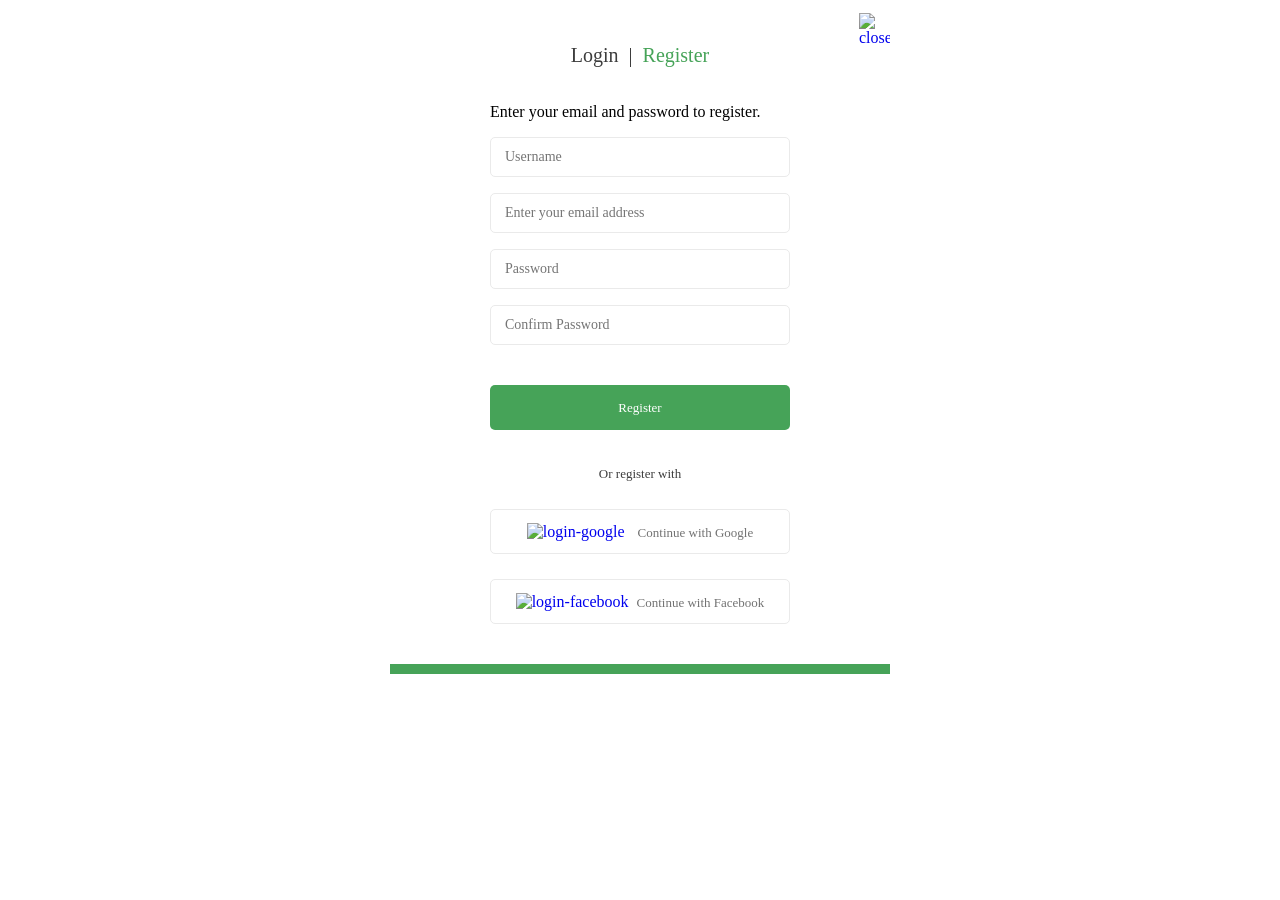
==== registration.html @ 07a2c952 "Homework_7.1" ====
<!DOCTYPE html>
<html lang="en">
<head>
    <meta charset="UTF-8">
    <meta name="viewport" content="width=device-width, initial-scale=1.0">
    <title>Registration</title>
    <link rel="stylesheet" href="./css/registration-reset.css">
    <link rel="stylesheet" href="./css/registration.css">
</head>
<body>
    <div class="container">

        <div class="close">
            <a href="./index.html" class="close_button"><img src="./icons/X.svg" alt="close_button" class="close_button_img"></a>
        </div>

        <div class="container_reg">

            <h1 class="reg_text">Login<span class="reg_text_modification">|</span><span class="reg_text_color">Register</span></h1>

            <h2 class="reg_information">Enter your email and password to register.</h2>

            <div class="container_reg_form">
                <label for="text"></label>
                <input class="container_reg_form_text" placeholder="Username" type="text">
            </div>

            <div class="container_reg_form">
                <label for="email"></label>
                <input class="container_reg_form_text" placeholder="Enter your email address" type="email">
            </div>

            <div class="container_reg_form">
                <label for="password"></label>
                <input class="container_reg_form_text" placeholder="Password" type="password">
            </div>

            <div class="container_reg_form">
                <label for="password"></label>
                <input class="container_reg_form_text" placeholder="Confirm Password" type="password">
            </div>

            <button type="submit" class="btn btn_reg">Register</button>

            <div class="or_reg">
                <h3 class="or_reg_text">Or register with</h3>
            </div>

            <button type="submit" class="btn btn_reg_login_google">
                <a class="btn_reg_login_link" href="#">
                    <img class="btn_reg_login_img" src="./icons/google 1.svg" alt="login-google">
                    <span class="btn_reg_login_link_text text_link_g">Continue with Google</span>
                </a>
            </button>

            <button type="submit" class="btn btn_reg_login_facebook">
                <a class="btn_reg_login_link" href="https://facebook.com">
                    <img class="btn_reg_login_img" src="./icons/facebook 1.svg" alt="login-facebook">
                    <span class="btn_reg_login_link_text text_link_f">Continue with Facebook</span>
                </a>
            </button>
        </div>
        <div class="container_reg_footer"></div>
    </div>
</body>
</html>
---- css/registration.css ----
@font-face {
    font-family: "Cera Pro Regular";
    src: url(../fonts/CeraPro-Regular.eot) format(eot),
         url(../fonts/CeraPro-Regular.ttf) format(TruType),
         url(../fonts/CeraPro-Regular.woff) format(woff);
         font-weight: 400;
}

@font-face {
    font-family: "Cera Pro Medium";
    src: url(../fonts/CeraPro-Medium.eot) format(eot),
         url(../fonts/CeraPro-Medium.ttf) format(TruType),
         url(../fonts/CeraPro-Medium.woff) format(woff);
         font-weight: 500;
}

@font-face {
    font-family: "Cera Pro Bold";
    src: url(../fonts/CeraPro-Bold.eot) format(eot),
         url(../fonts/CeraPro-Bold.ttf) format(TruType),
         url(../fonts/CeraPro-Bold.woff) format(woff);
         font-weight: 700;
}

.container{
    margin: 0 auto;
    width: 500px;
    height: 656px;
    background-color: #fff;
}

.close{
    margin-top: 13px;
    margin-left: 469px;
}

.close_button_img{
    width: 18px;
    height: 18px;
}

.container_reg{
    margin-top: 21px;
    margin: 0 auto;
    width: 300px;
    background-color: #fff;
}

.reg_text{
    text-align: center;
    color: #3D3D3D;
    font-size: 20px;
    font-style: normal;
    font-weight: 500;
    line-height: 16px;
}

.reg_text_modification{
    margin-left: 10px;
}

.reg_text_color{
    margin-left: 10px;
    color: #46A358;
}

.h2 .h3{
    color: #3D3D3D;
    font-size: 13px;
    font-style: normal;
    font-weight: 400;
    line-height: 16px;
}

.reg_information{
    margin-top: 40px;
}

.container_reg_form{
    margin-top: 16px;
}

.container_reg_form_text{
    width: 300px;
    height: 40px;
    padding: 12px 0 12px 14px;
    background-color: #fff;
    border-radius: 5px;
    border: 1px solid #EAEAEA;

    color: #A5A5A5;
    font-size: 14px;
    font-style: normal;
    font-weight: 400;
    line-height: 16px;
}

.btn{
    width: 300px;
    height: 45px;
    text-align: center;
    vertical-align: middle;
}

.btn_reg{
    margin-top: 40px;
    border-radius: 5px;
    background: #46A358;

    color: #fff;
    font-size: 13px;
    font-style: normal;
    font-weight: 500;
    line-height: 16px;
}

.or_reg{
    margin: 0 auto;
    margin-top: 36px;
}

.or_reg_text{
    text-align: center;
    color: #3D3D3D;
    font-size: 13px;
    font-style: normal;
    font-weight: 400;
}

.btn_reg_login_google{
    margin-top: 27px;
    border-radius: 5px;
    border: 1px solid #EAEAEA;

}

.btn_reg_login_facebook{
    margin-top: 25px;
    border-radius: 5px;
    border: 1px solid #EAEAEA;
}

.btn_reg_login_img{
    width: 20px;
    height: 20px;
}

.btn_reg_login_link_text{
    color: #727272;
    text-align: center;
    font-size: 13px;
    font-style: normal;
    font-weight: 500;
    line-height: 16px
}

.text_link_g{
    margin-left: 9px;
}

.text_link_f{
    margin-left: 4px;
}

.container_reg_footer{
    margin-top: 40px;
    width: 500px;
    height: 10px;
    background: #46A358;
}
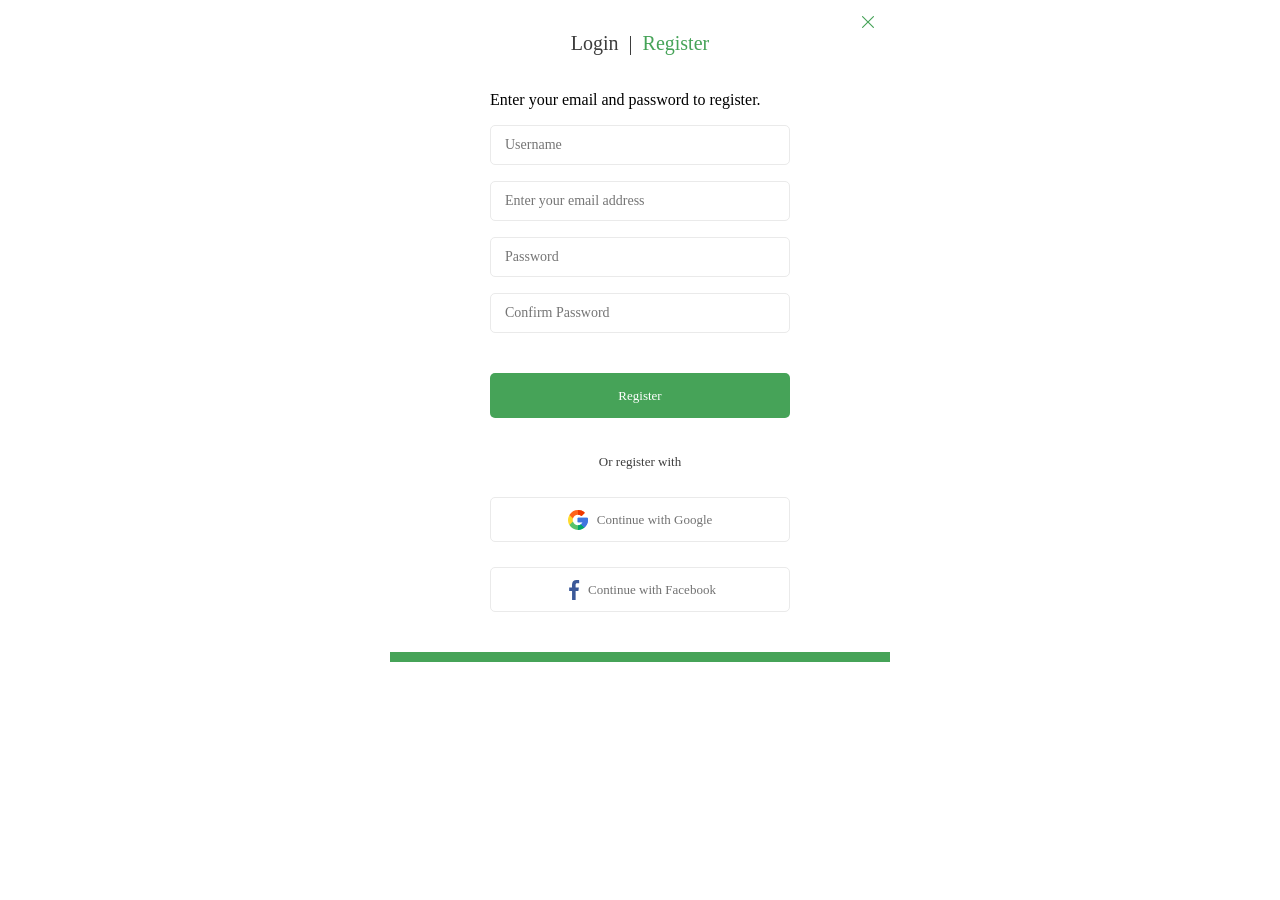
==== commit 1377578e: "Patch Download" ====
--- a/registration.html
+++ b/registration.html
@@ -11,7 +11,11 @@
     <div class="container">
 
         <div class="close">
-            <a href="./index.html" class="close_button"><img src="./icons/X.svg" alt="close_button" class="close_button_img"></a>
+            <a href="./index.html" class="close_button">
+                <svg xmlns="http://www.w3.org/2000/svg" width="18" height="18" viewBox="0 0 18 18" fill="none">
+                  <path fill-rule="evenodd" clip-rule="evenodd" d="M3.17007 3.17007C3.39682 2.94331 3.76447 2.94331 3.99122 3.17007L9 8.17884L14.0088 3.17007C14.2355 2.94331 14.6032 2.94331 14.8299 3.17007C15.0567 3.39682 15.0567 3.76447 14.8299 3.99122L9.82116 9L14.8299 14.0088C15.0567 14.2355 15.0567 14.6032 14.8299 14.8299C14.6032 15.0567 14.2355 15.0567 14.0088 14.8299L9 9.82116L3.99122 14.8299C3.76447 15.0567 3.39682 15.0567 3.17007 14.8299C2.94331 14.6032 2.94331 14.2355 3.17007 14.0088L8.17884 9L3.17007 3.99122C2.94331 3.76447 2.94331 3.39682 3.17007 3.17007Z" fill="#46A358"/>
+                </svg>
+            </a>
         </div>
 
         <div class="container_reg">
@@ -47,17 +51,41 @@
             </div>
 
             <button type="submit" class="btn btn_reg_login_google">
-                <a class="btn_reg_login_link" href="#">
-                    <img class="btn_reg_login_img" src="./icons/google 1.svg" alt="login-google">
+                <div class="btn_reg_login_img">
+                    <svg xmlns="http://www.w3.org/2000/svg" width="20" height="20" viewBox="0 0 20 20" fill="none">
+                      <g clip-path="url(#clip0_2_2044)">
+                        <path d="M16.4336 17.6055C14.6992 19.0703 12.4492 20 9.99999 20C6.35545 20 3.1562 17.9922 1.42186 15.0625L2.07116 12.0695L4.9492 11.5352C5.61717 13.6914 7.63276 15.2734 9.99999 15.2734C11.1484 15.2734 12.2148 14.9102 13.0937 14.2656L15.8594 14.6875L16.4336 17.6055Z" fill="#59C36A"/>
+                        <path d="M16.4336 17.6055L15.8594 14.6875L13.0937 14.2656C12.2148 14.9102 11.1484 15.2735 10 15.2735V20C12.4493 20 14.6992 19.0703 16.4336 17.6055Z" fill="#00A66C"/>
+                        <path d="M4.72656 10C4.72656 10.539 4.8086 11.0546 4.94922 11.5352L1.42188 15.0625C0.542969 13.5859 0 11.8515 0 10C0 8.1484 0.542969 6.41406 1.42188 4.9375L4.25285 5.42473L4.94922 8.46484C4.8086 8.94527 4.72656 9.4609 4.72656 10Z" fill="#FFDA2D"/>
+                        <path d="M20 10C20 13.0468 18.5899 15.7773 16.4336 17.6055L13.0938 14.2656C13.7734 13.7734 14.3477 13.1171 14.7227 12.3437H10C9.67184 12.3437 9.41406 12.0859 9.41406 11.7578V8.24219C9.41406 7.91402 9.67184 7.65625 10 7.65625H19.25C19.5312 7.65625 19.7773 7.85543 19.8242 8.13668C19.9414 8.74609 20 9.37887 20 10Z" fill="#4086F4"/>
+                        <path d="M14.7227 12.3437C14.3477 13.1171 13.7734 13.7734 13.0938 14.2656L16.4336 17.6055C18.5899 15.7773 20 13.0469 20 10C20 9.37887 19.9414 8.74609 19.8242 8.13668C19.7773 7.85543 19.5312 7.65625 19.25 7.65625H10V12.3437H14.7227Z" fill="#4175DF"/>
+                        <path d="M16.5976 2.79293C16.6094 2.95699 16.5391 3.10937 16.4336 3.22652L13.9258 5.72262C13.7266 5.93355 13.3985 5.95699 13.1641 5.78121C12.2382 5.08984 11.1484 4.72656 9.99999 4.72656C7.63276 4.72656 5.61717 6.30855 4.9492 8.46484L1.42186 4.9375C3.1562 2.00781 6.35546 0 9.99999 0C12.332 0 14.6055 0.859375 16.3867 2.35934C16.5156 2.46484 16.5859 2.62887 16.5976 2.79293Z" fill="#FF641A"/>
+                        <path d="M13.1641 5.78121C13.3984 5.95703 13.7265 5.93355 13.9257 5.72262L16.4336 3.22652C16.5391 3.10938 16.6094 2.95703 16.5976 2.79293C16.5859 2.62883 16.5156 2.46484 16.3867 2.35934C14.6055 0.859375 12.332 0 10 0V4.72656C11.1484 4.72656 12.2382 5.08984 13.1641 5.78121Z" fill="#F03800"/>
+                      </g>
+                      <defs>
+                        <clipPath id="clip0_2_2044">
+                          <rect width="20" height="20" fill="white"/>
+                        </clipPath>
+                      </defs>
+                    </svg>
+                </div>
                     <span class="btn_reg_login_link_text text_link_g">Continue with Google</span>
-                </a>
             </button>
 
             <button type="submit" class="btn btn_reg_login_facebook">
-                <a class="btn_reg_login_link" href="https://facebook.com">
-                    <img class="btn_reg_login_img" src="./icons/facebook 1.svg" alt="login-facebook">
-                    <span class="btn_reg_login_link_text text_link_f">Continue with Facebook</span>
-                </a>
+                    <div class="btn_reg_login_img">
+                        <svg xmlns="http://www.w3.org/2000/svg" width="20" height="20" viewBox="0 0 20 20" fill="none">
+                          <g clip-path="url(#clip0_2_2021)">
+                            <path d="M13.3309 3.32083H15.1567V0.140833C14.8417 0.0975 13.7584 0 12.4967 0C6.72006 0 8.29172 6.54167 8.06172 7.5H5.15589V11.055H8.06089V20H11.6226V11.0558H14.4101L14.8526 7.50083H11.6217C11.7784 5.1475 10.9876 3.32083 13.3309 3.32083Z" fill="#3B5999"/>
+                          </g>
+                          <defs>
+                            <clipPath id="clip0_2_2021">
+                              <rect width="20" height="20" fill="white"/>
+                            </clipPath>
+                          </defs>
+                        </svg>
+                    </div>
+                        <span class="btn_reg_login_link_text text_link_f">Continue with Facebook</span>
             </button>
         </div>
         <div class="container_reg_footer"></div>
--- a/css/registration.css
+++ b/css/registration.css
@@ -47,7 +47,9 @@
 }
 
 .reg_text{
-    text-align: center;
+    display: flex;
+    justify-content: center;
+    align-items: center;
     color: #3D3D3D;
     font-size: 20px;
     font-style: normal;
@@ -96,10 +98,11 @@
 }
 
 .btn{
+    display: flex;
+    justify-content: center;
+    align-items: center;
     width: 300px;
     height: 45px;
-    text-align: center;
-    vertical-align: middle;
 }
 
 .btn_reg{
